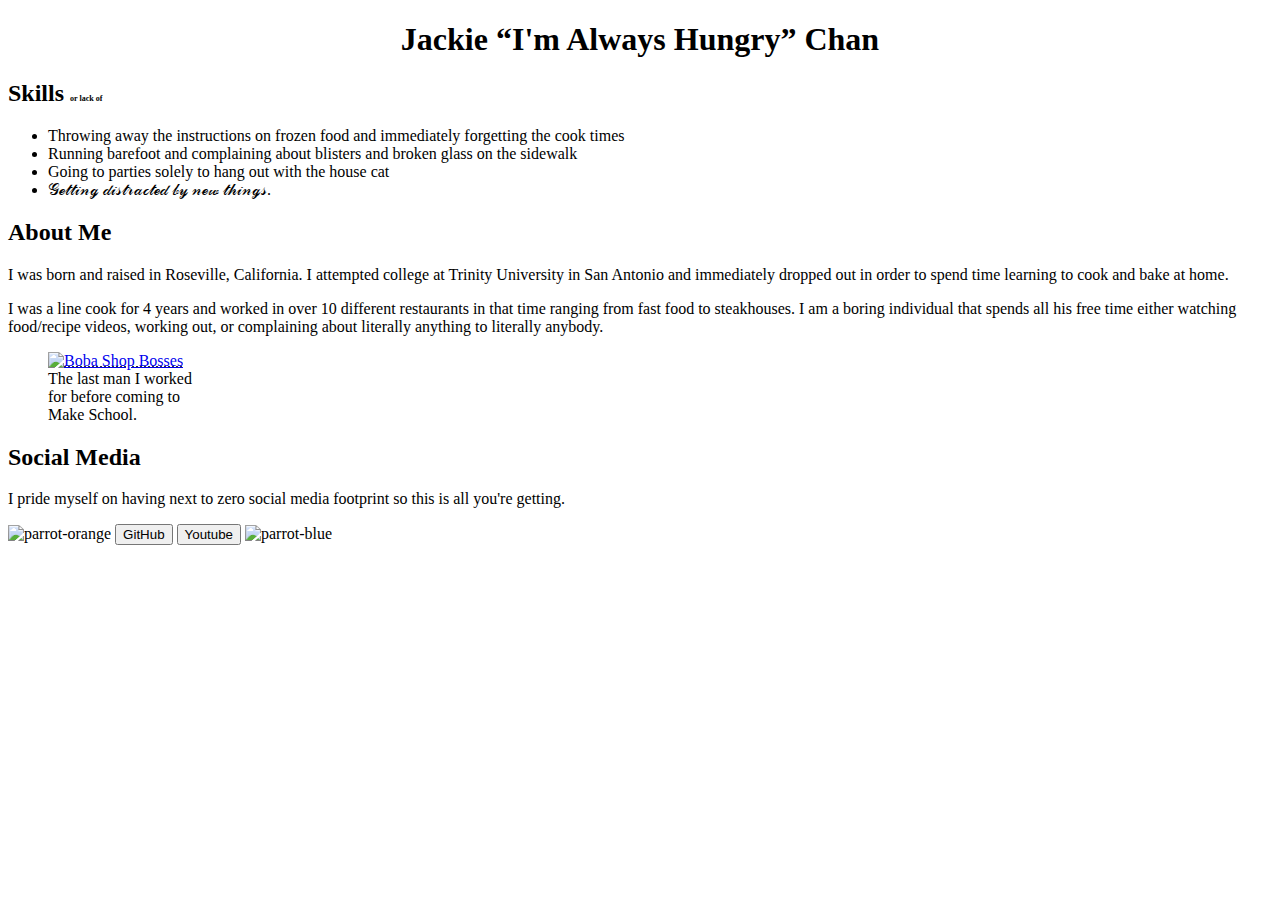
==== index.html @ fc3e9656 "add index html" ====
<!DOCTYPE html>
<html lang="en">
<head>
    <meta charset="UTF-8">
    <meta name="viewport" content="width=device-width, initial-scale=1.0">
    <title>About Jackie</title>
</head>

<body>
    <article>
        <h1>
            <center>Jackie &ldquo;I'm Always Hungry&rdquo; Chan</center> <!-- Using <center> tag since we can't use CSS. I know <center> isn't functioning in HTML5.-->
        </h1>

        <section>
            <h2>Skills
                <small><small><small><small><small><small>
                                        or lack of
                                    </small></small></small></small></small></small>
            </h2>
            <ul>
                <li>Throwing away the instructions on frozen food and immediately forgetting the cook times</li>
                <li>Running barefoot and complaining about blisters and broken glass on the sidewalk</li>
                <li>Going to parties solely to hang out with the house cat</li>
                <li>&Gscr;&escr;&tscr;&tscr;&iscr;&nscr;&gscr;
                    &dscr;&iscr;&sscr;&tscr;&rscr;&ascr;&cscr;&tscr;&escr;&dscr; &bscr;&yscr; &nscr;&escr;&wscr;
                    &tscr;&hscr;&iscr;&nscr;&gscr;&sscr;&period;</li>
            </ul>
        </section>

        <section>
            <h2>About Me</h2>
            <p>I was born and raised in Roseville, California. I attempted college at Trinity University in San Antonio
                and immediately dropped out in order to spend time learning to cook and bake at home.</p>
            <p>I was a line cook for 4 years and worked in over 10 different restaurants in that time ranging from fast
                food to steakhouses. I am a boring individual that spends all his free time either watching food/recipe
                videos, working out, or complaining about literally anything to literally anybody.</p>
            <figure>
                <abbr title="Boba Enthusiasts">
                    <a href="https://www.t4folsom.com/"><img
                            src="https://lh3.googleusercontent.com/pw/ACtC-3dxgdwMb46t-A85ubs0YAfV13Eli4b1F5gwJCY0Z8mpAM-Z1Zb1LNCpdQv27jG5iJz5Ksb2Mi_3Y9yr7YTTTnrJiOzBRsmkk7O2vvQdk8HC7UIBwC4b-v-ksQNFaUv7NkVbNBZ_XPVTGp-sG8Bq4tJvmA=w269-h585-no?authuser=0"
                            width="135" alt="Boba Shop Bosses"></a>
                </abbr>
                <figcaption>The last man I worked <br>
                    for before coming to <br>
                    Make School.
                </figcaption>
            </figure>
        </section>

        <section>
            <footer>
                <h2>Social Media</h2>
                <p>I pride myself on having next to zero social media footprint so this is all you're getting.</p>
                <nav>
                    <img src="https://cultofthepartyparrot.com/parrots/hd/portalorangeparrot.gif" width="20" alt="parrot-orange">
                    <form style="display: inline" action="https://github.com/numel007">
                        <button>GitHub</button>
                      </form>
                    <form style="display: inline" action="https://github.com/numel007">
                        <button>Youtube</button>
                      </form>
                    <img src="https://cultofthepartyparrot.com/parrots/hd/portalblueparrot.gif" width="20" alt="parrot-blue">
                </nav>
            </footer>
        </section>
    </article>
</body>

</html>




<!-- <main>
        <h1>Popular Browsers</h1>
        <p>some paragraph</p>
    
        <article>Article Name</article>
            <h2>Second Header</h2>
            <p>Second Paragraph</p>
        
    </main> -->

<!--
        Write the content of your portfolio include the following:
Name and Tag Line
List of your skills
About you section
Short but not too short. Tells us what you want us to know about you.
Can include your education and other experience
Include a picture (mark this up with the figure tag)
Online presence, include links to:
LinkedIn
GitHub
Other social media Instagram, FB, etc.
    -->
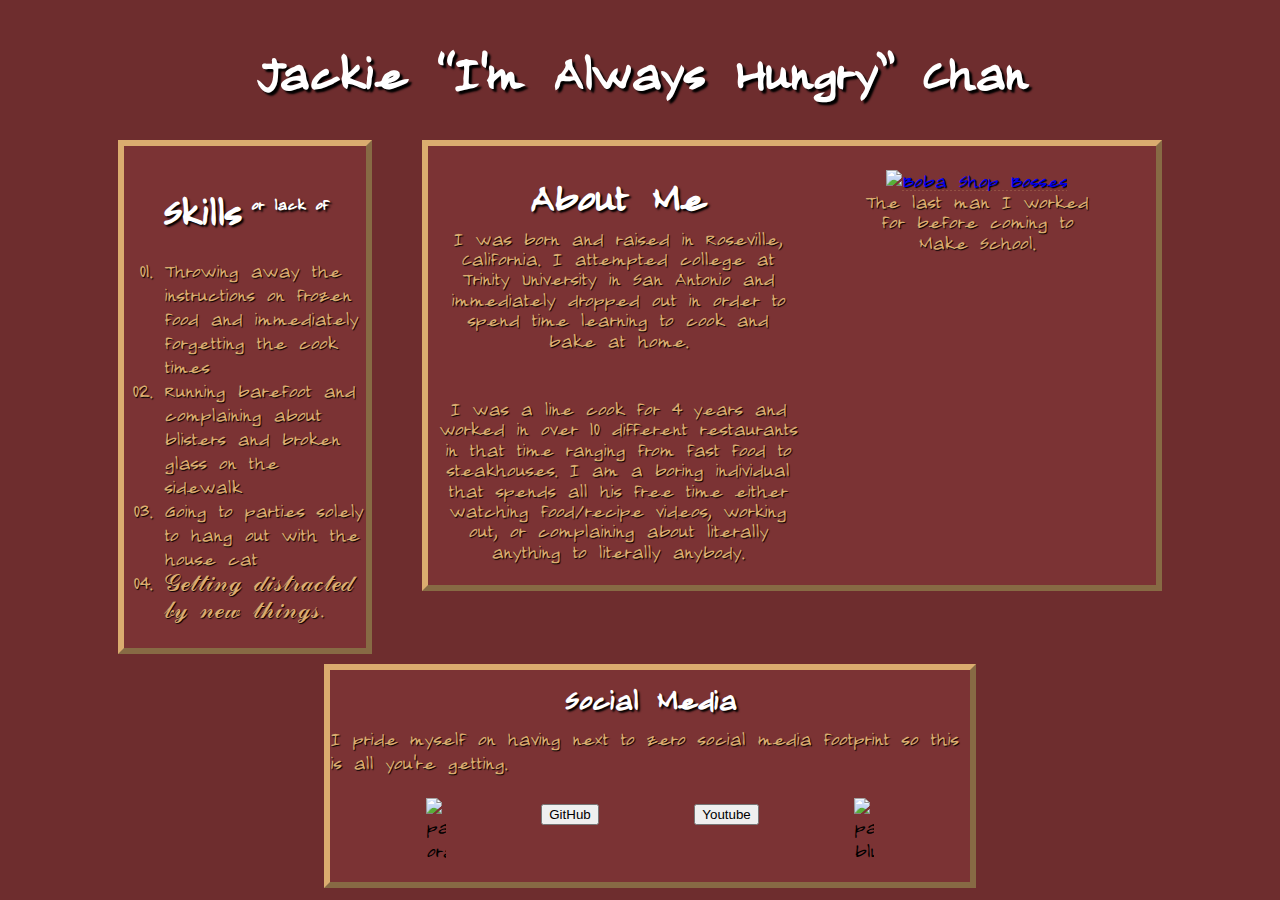
==== commit 3e366c25: "minor css changes" ====
--- a/index.html
+++ b/index.html
@@ -1,69 +1,88 @@
 <!DOCTYPE html>
 <html lang="en">
+
 <head>
     <meta charset="UTF-8">
     <meta name="viewport" content="width=device-width, initial-scale=1.0">
+    <link rel="stylesheet" href="styles.css">
+    <link href="https://fonts.googleapis.com/css2?family=Long+Cang&display=swap" rel="stylesheet">
     <title>About Jackie</title>
 </head>
 
 <body>
     <article>
         <h1>
-            <center>Jackie &ldquo;I'm Always Hungry&rdquo; Chan</center> <!-- Using <center> tag since we can't use CSS. I know <center> isn't functioning in HTML5.-->
+            Jackie &ldquo;I'm Always Hungry&rdquo; Chan
         </h1>
+        <div id="skills-about-me">
+            <section id="skills">
+                <h2 class="skills">Skills<sup> or lack of</sup></h2>
+                <ul>
+                    <li>Throwing away the instructions on frozen food and immediately forgetting the cook times</li>
+                    <li>Running barefoot and complaining about blisters and broken glass on the sidewalk</li>
+                    <li>Going to parties solely to hang out with the house cat</li>
+                    <li>&Gscr;&escr;&tscr;&tscr;&iscr;&nscr;&gscr;
+                        &dscr;&iscr;&sscr;&tscr;&rscr;&ascr;&cscr;&tscr;&escr;&dscr; &bscr;&yscr; &nscr;&escr;&wscr;
+                        &tscr;&hscr;&iscr;&nscr;&gscr;&sscr;&period;</li>
+                </ul>
+            </section>
 
-        <section>
-            <h2>Skills
-                <small><small><small><small><small><small>
-                                        or lack of
-                                    </small></small></small></small></small></small>
-            </h2>
-            <ul>
-                <li>Throwing away the instructions on frozen food and immediately forgetting the cook times</li>
-                <li>Running barefoot and complaining about blisters and broken glass on the sidewalk</li>
-                <li>Going to parties solely to hang out with the house cat</li>
-                <li>&Gscr;&escr;&tscr;&tscr;&iscr;&nscr;&gscr;
-                    &dscr;&iscr;&sscr;&tscr;&rscr;&ascr;&cscr;&tscr;&escr;&dscr; &bscr;&yscr; &nscr;&escr;&wscr;
-                    &tscr;&hscr;&iscr;&nscr;&gscr;&sscr;&period;</li>
-            </ul>
-        </section>
+            <div>
+                <section id="about-me">
+                    <div class="text-image">
+                        <div class="education-work">
+                            <h2>About Me</h2>
+                            <p class="education">I was born and raised in Roseville, California. I attempted college at
+                                Trinity
+                                University in San Antonio
+                                and immediately dropped out in order to spend time learning to cook and bake at home.
+                            </p>
+                            <p class="work">I was a line cook for 4 years and worked in over 10 different restaurants in that time ranging from fast
+                                food to steakhouses. I am a boring individual that spends all his free time either watching
+                                food/recipe videos, working out, or complaining about literally anything to literally anybody.</p>
+                        </div>
 
-        <section>
-            <h2>About Me</h2>
-            <p>I was born and raised in Roseville, California. I attempted college at Trinity University in San Antonio
-                and immediately dropped out in order to spend time learning to cook and bake at home.</p>
-            <p>I was a line cook for 4 years and worked in over 10 different restaurants in that time ranging from fast
-                food to steakhouses. I am a boring individual that spends all his free time either watching food/recipe
-                videos, working out, or complaining about literally anything to literally anybody.</p>
-            <figure>
-                <abbr title="Boba Enthusiasts">
-                    <a href="https://www.t4folsom.com/"><img
-                            src="https://lh3.googleusercontent.com/pw/ACtC-3dxgdwMb46t-A85ubs0YAfV13Eli4b1F5gwJCY0Z8mpAM-Z1Zb1LNCpdQv27jG5iJz5Ksb2Mi_3Y9yr7YTTTnrJiOzBRsmkk7O2vvQdk8HC7UIBwC4b-v-ksQNFaUv7NkVbNBZ_XPVTGp-sG8Bq4tJvmA=w269-h585-no?authuser=0"
-                            width="135" alt="Boba Shop Bosses"></a>
-                </abbr>
-                <figcaption>The last man I worked <br>
-                    for before coming to <br>
-                    Make School.
-                </figcaption>
-            </figure>
-        </section>
+                        <div class="image">
+                            <figure class="boss">
+                                <abbr title="Boba Enthusiasts">
+                                    <a href="https://www.t4folsom.com/"><img
+                                            src="https://lh3.googleusercontent.com/pw/ACtC-3dxgdwMb46t-A85ubs0YAfV13Eli4b1F5gwJCY0Z8mpAM-Z1Zb1LNCpdQv27jG5iJz5Ksb2Mi_3Y9yr7YTTTnrJiOzBRsmkk7O2vvQdk8HC7UIBwC4b-v-ksQNFaUv7NkVbNBZ_XPVTGp-sG8Bq4tJvmA=w269-h585-no?authuser=0"
+                                            alt="Boba Shop Bosses" width="100" height="auto">
+                                    </a>
+                                </abbr>
+                                <figcaption>The last man I worked <br>
+                                    for before coming to <br>
+                                    Make School.
+                                </figcaption>
+                            </figure>
 
+                        </div>
+                    </div>
+                </section>
+            </div>
+        </div>
+        <div id="social-media">
         <section>
             <footer>
+                <div class="social-text">
                 <h2>Social Media</h2>
                 <p>I pride myself on having next to zero social media footprint so this is all you're getting.</p>
+                </div>
                 <nav>
-                    <img src="https://cultofthepartyparrot.com/parrots/hd/portalorangeparrot.gif" width="20" alt="parrot-orange">
+                    <img src="https://cultofthepartyparrot.com/parrots/hd/portalorangeparrot.gif" width="20"
+                        alt="parrot-orange">
                     <form style="display: inline" action="https://github.com/numel007">
                         <button>GitHub</button>
-                      </form>
+                    </form>
                     <form style="display: inline" action="https://github.com/numel007">
                         <button>Youtube</button>
-                      </form>
-                    <img src="https://cultofthepartyparrot.com/parrots/hd/portalblueparrot.gif" width="20" alt="parrot-blue">
+                    </form>
+                    <img src="https://cultofthepartyparrot.com/parrots/hd/portalblueparrot.gif" width="20"
+                        alt="parrot-blue">
                 </nav>
             </footer>
         </section>
+        </div>
     </article>
 </body>
 
--- a/styles.css
+++ b/styles.css
@@ -0,0 +1,152 @@
+/* Yes the divs are absolutely pervasive. I'm going to remove a bunch as soon as I get this turned in before the deadline. */
+
+body {
+    background-color: rgb(110, 45, 46);
+    font-family: 'Long Cang';
+    font-size: 1.5em;
+}
+
+/* Header */
+
+h1 {
+    font-size: 2.5em;
+    color: white;
+    text-shadow: 3px 3px 2px black;
+    text-align: center;
+}
+
+/* Skills and About Me Flexbox */
+
+div#skills-about-me {
+    display: flex;
+    flex-flow: row;
+    align-items: stretch;
+    margin: 10px;
+}
+
+/* Skills */
+
+section#skills {
+    border-width: 6px;
+    border-style: outset;
+    border-color: rgb(219, 172, 111);
+    margin-left: 100px;
+    background-color: rgb(123, 51, 52);
+}
+
+section#skills h2 {
+    text-align: center;
+    font-size: 2em;
+    color: white;
+    text-shadow: 2px 2px 2px black;
+    margin-bottom: 0;
+}
+
+section#skills sup {
+    font-size: 0.4em;
+}
+
+section#skills ul {
+    list-style: decimal-leading-zero;
+    color: rgb(219, 172, 111);
+    text-shadow: 1px 1px 1px black;
+}
+
+/* About Me */
+
+section#about-me {
+    border-width: 6px;
+    border-style: outset;
+    border-color: rgb(219, 172, 111);
+    display: flex;
+    flex-flow: row wrap;
+    justify-content: center;
+    align-items: stretch;
+    padding-left: 10px;
+    background-color: rgb(123, 51, 52);
+    margin-right: 100px;
+    margin-left: 50px;
+    line-height: 0.85em;
+}
+
+.text-image {
+    display: flex;
+}
+
+section#about-me div.education-work {
+    display: flex;
+    color: rgb(219, 172, 111);
+    text-shadow: 1px 1px 1px black;
+    flex-direction: column;
+    justify-content: space-evenly;
+    text-align: center;
+    flex: 1;
+}
+
+.education-work h2 {
+    font-size: 2em;
+    color: white;
+    text-shadow: 2px 2px 2px black;
+    margin-bottom: -3px;
+}
+
+section#about-me div.image {
+    display: flex;
+    color: rgb(219, 172, 111);
+    text-shadow: 1px 1px 1px black;
+    align-content: center;
+    justify-content: center;
+    text-align: center;
+    flex: 1;
+}
+
+.image figcaption {
+    font-weight: 1.5em;
+}
+
+/* Social Media */
+
+div#social-media {
+    display: flex;
+    flex-direction: column;
+    justify-content: space-evenly;
+    padding-bottom: 20px;
+    margin-left: 25%;
+    border-width: 6px;
+    border-color: rgb(219, 172, 111);
+    border-style: outset;
+    background-color: rgb(123, 51, 52);
+    width: min-content;
+}
+
+footer {
+    display: flex;
+    align-items: stretch;
+    flex-direction: column;
+}
+
+.social-text {
+    display: flex;
+    flex-direction: column;
+    align-items: center;
+}
+
+.social-text h2 {
+    margin-top: 10px;
+    margin-bottom: 10px;
+    color: white;
+    text-shadow: 2px 2px 2px black;
+}
+
+.social-text p {
+    margin-top: 0px;
+    color: rgb(219, 172, 111);
+    text-shadow: 1px 1px 1px black;
+}
+
+nav {
+    display: flex;
+    width: 50vw;
+    align-items: stretch;
+    justify-content: space-evenly;
+}